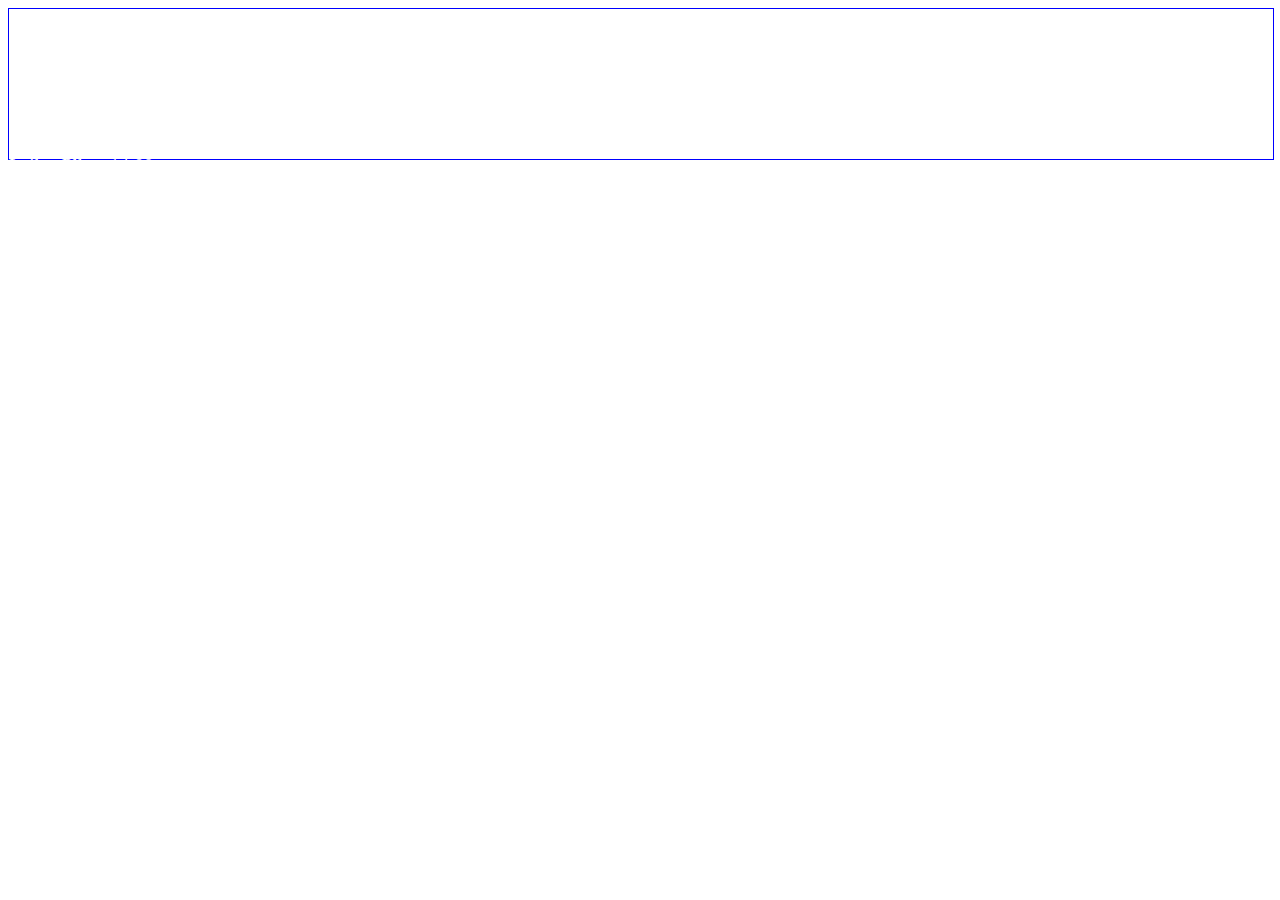
==== kas.html @ bc19cd08 "Add files via upload" ====
<!DOCTYPE HTML>
<html>
    <head>
        <meta charset="utf-8" />
        <meta name="author" content="Ainārs" />
        <meta name="viewport" content="width=device-width, initial-scale=1.0" />
        <meta name="description" content="Web lapu veidošana">
        <meta name="keywords" content="HTML, CSS, JavaScript">
        <title>Teodoram viens!</title>
        <link rel="stylesheet" href="./style_teo.css" />
    </head>
    <body>
        <header>
            <h1 class="kas">Teodora pirmās dzimšanas dienas safari!</h1>
            <p class="kas">Mīļie draugi un ģimene,</p>
                
                <p class="kas">Aicinām jūs pievienoties mums īpašā notikumā, lai svinētu mūsu mīļā Teodora pirmo dzimšanas dienu!</p>
                
                <p class="kas">Datums: 2024. gada 27. jūlijs <br>
                Laiks: Plkst. 14:00 <br>
                Vieta: Plūmju iela 17, Rīga</p>
                
                <p class="kas">Svinību tematika būs safari, un mēs būsim priecīgi, ja jūs un jūsu bērni piedalīsieties šajā aizraujošajā piedzīvojumā. 
                Bērniem būs paredzētas dažādas atrakcijas, lai visi varētu lieliski pavadīt laiku.</p>
                
                <p class="kas">Lūdzu, apstipriniet savu ierašanos līdz 20. jūlijam, uzrakstot Teodoram vecākiem. </p>
                
                <p class="kas">Ar nepacietību gaidām jūs un jūsu ģimeni mūsu safari piedzīvojumā!</p>
                
                <p class="kas">Ar sirsnību, <br>
                Teodors un viņa ģimene</p>
        </header>
    </body>
</html>
---- style_teo.css ----
body {
    background-image: url(Teo1.jpg);
    background-size: 100%;
    background-repeat: no-repeat;
}

header {
    width:100%;
    height:150px;
    border:1px solid blue;
}
nav {
    width: 90%;
    height: 60%;
    margin-left: 50px;
    margin-top: 50px;
    border:1px solid green;
    display:inline-block;
    text-align: center;
    font-weight: bolder;
    font-size: x-large;
}
nav ul li {
    display:inline-block;
    width:100px;
    border:1px solid red;
    margin:2px;
    padding:5px;
}
h1 {
    text-align: center;
    color: #4CAF50;
    text-shadow: white;
    margin-top: 0;
    font-size: 32px;
    font-family: "Patrick Hand SC", cursive;
    font-weight: 400;
    font-style: normal;
}

.kas {
    color: white;
    font-weight: bolder;
    font-family: "Patrick Hand SC", cursive;
    font-weight: 400;
    font-style: normal;
    font-size:larger
}

.button-container {
    display: flex;
    justify-content: center;
    gap: 20px;
}

.custom-button {
    background-color: #4CAF50; /* Green */
    border: none;
    color: white;
    padding: 15px 32px;
    text-align: center;
    text-decoration: none;
    display: inline-block;
    font-size: 16px;
    margin: 4px 2px;
    transition-duration: 0.4s;
    cursor: pointer;
    border-radius: 12px;
    box-shadow: 0 4px 6px rgba(0, 0, 0, 0.1);
    font-family: "Patrick Hand SC", cursive;
    font-weight: 400;
    font-style: normal;
}

.custom-button:hover {
    background-color: white;
    color: black;
    border: 2px solid #4CAF50;
}
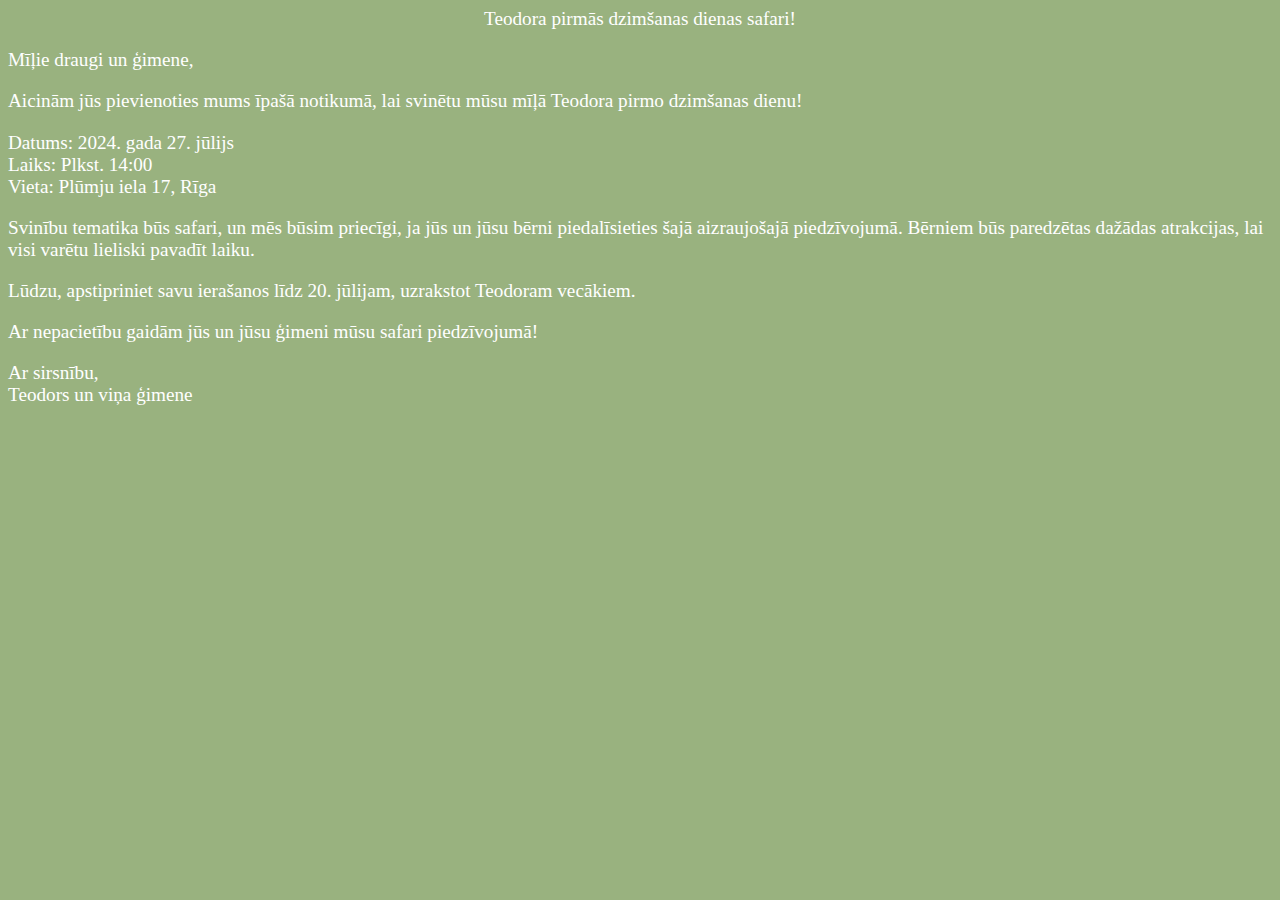
==== commit 422139f5: "Add files via upload" ====
--- a/kas.html
+++ b/kas.html
@@ -9,7 +9,7 @@
         <title>Teodoram viens!</title>
         <link rel="stylesheet" href="./style_teo.css" />
     </head>
-    <body>
+    <body class="kasbackground">
         <header>
             <h1 class="kas">Teodora pirmās dzimšanas dienas safari!</h1>
             <p class="kas">Mīļie draugi un ģimene,</p>
--- a/style_teo.css
+++ b/style_teo.css
@@ -7,7 +7,6 @@
 header {
     width:100%;
     height:150px;
-    border:1px solid blue;
 }
 nav {
     width: 90%;
@@ -29,10 +28,10 @@
 }
 h1 {
     text-align: center;
-    color: #4CAF50;
+    color: goldenrod;
     text-shadow: white;
     margin-top: 0;
-    font-size: 32px;
+    font-size: 64px;
     font-family: "Patrick Hand SC", cursive;
     font-weight: 400;
     font-style: normal;
@@ -54,7 +53,7 @@
 }
 
 .custom-button {
-    background-color: #4CAF50; /* Green */
+    background-color: #99b27f; /* Green */
     border: none;
     color: white;
     padding: 15px 32px;
@@ -77,3 +76,8 @@
     color: black;
     border: 2px solid #4CAF50;
 }
+
+.kasbackground {
+    background-image: none;
+    background-color: #99b27f;
+}
